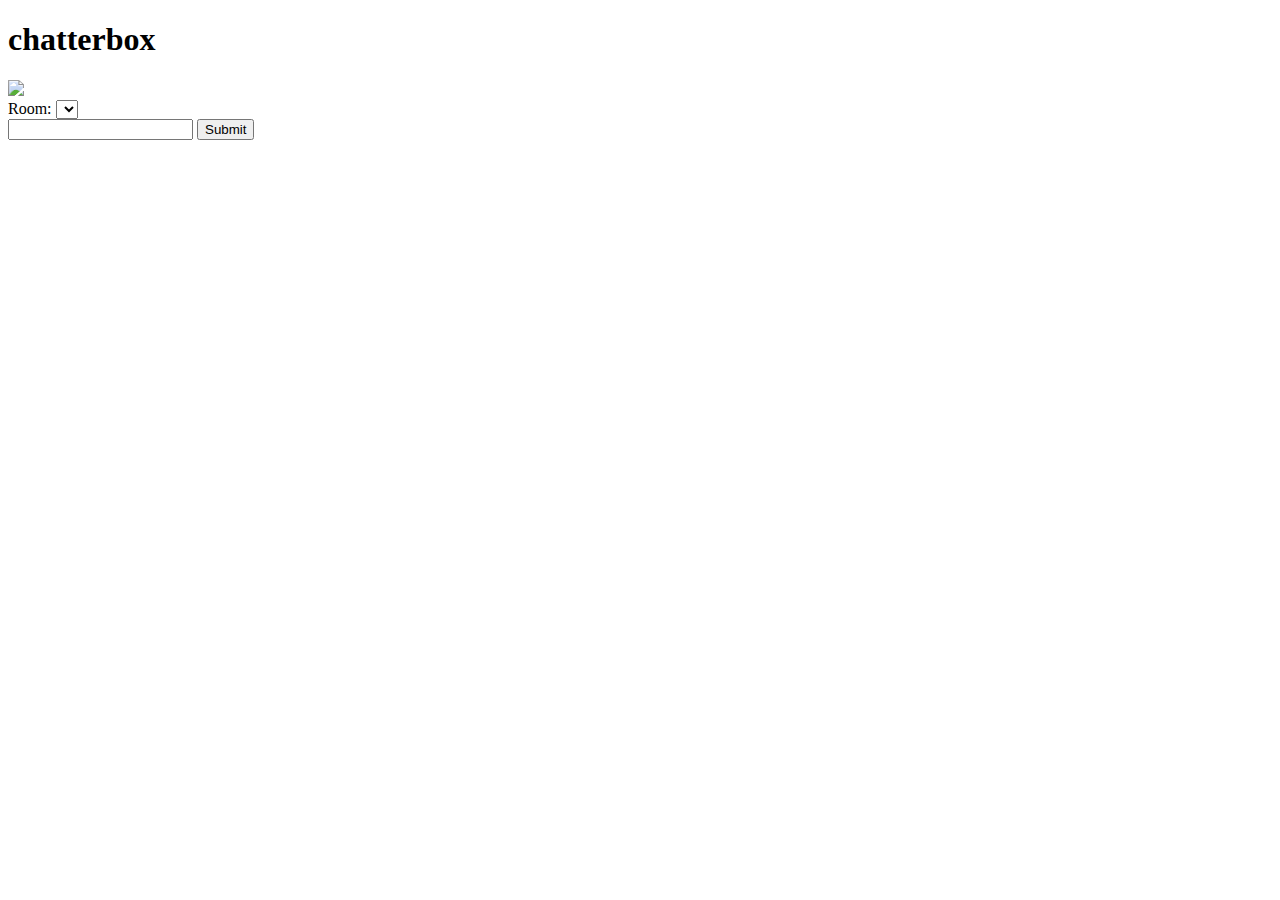
==== SpecRunner.html @ a0864848 "filter room, added submit messages functionality" ====
<!DOCTYPE HTML>
<html>
<head>
  <title>Mocha Spec Runner</title>
  <link rel="stylesheet" href="lib/mocha/mocha.css">
  <script src="lib/jquery.js"></script>
  <script src="lib/mocha/mocha.js"></script>
  <script src="lib/chai/chai.js"></script>
  <script src="lib/sinon/sinon.js"></script>
  <script>
    mocha.setup('bdd');
    var expect = chai.expect;
    $(function() {
      window.mochaPhantomJS ? mochaPhantomJS.run() : mocha.run();
    });
  </script>

  <!-- Spec files -->
  <script src="spec/chatterboxSpec.js"></script>

  <!-- Source files -->
  <script src="client/scripts/app.js"></script>

</head>
<body>
<div id="mocha"></div>
<div id="testarea" style="display: visible;">

  <div id="main">
    <h1>chatterbox</h1>
    <div class="spinner"><img src="client/images/spiffygif_46x46.gif"></div>
    <div id="rooms">
      Room:
      <select id="roomSelect">
      </select>
    </div>
    <form action="#" id="send" method="post">
      <input type="text" name="message" id="message"/>
      <input type="submit" name="submit" class="submit"/>
    </form>
    <div id="chats"></div>
  </div>

</div>
</body>
</html>
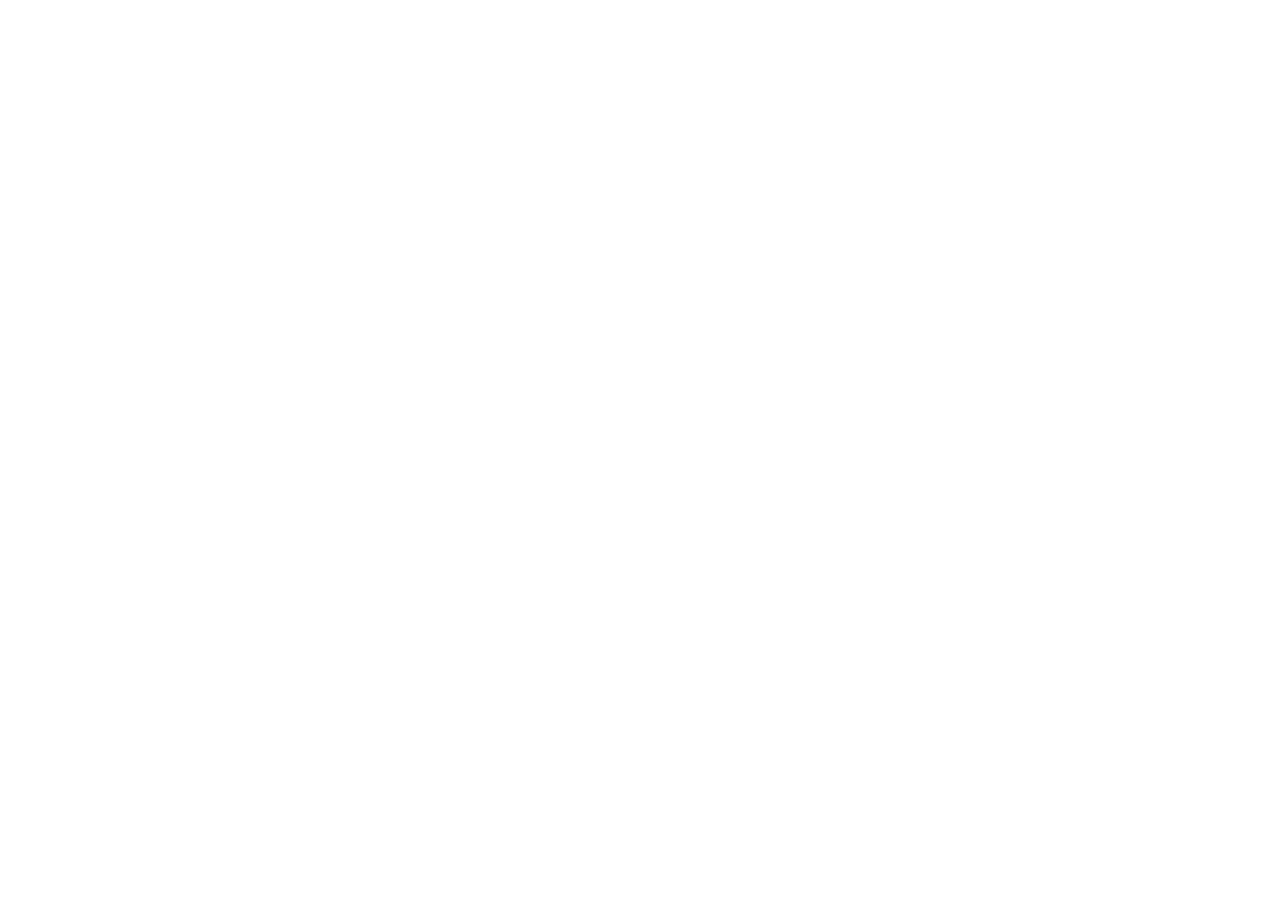
==== commit 5d1121fe: "done basic funtionality" ====
--- a/SpecRunner.html
+++ b/SpecRunner.html
@@ -24,7 +24,7 @@
 </head>
 <body>
 <div id="mocha"></div>
-<div id="testarea" style="display: visible;">
+<div id="testarea" style="display: none;">
 
   <div id="main">
     <h1>chatterbox</h1>
